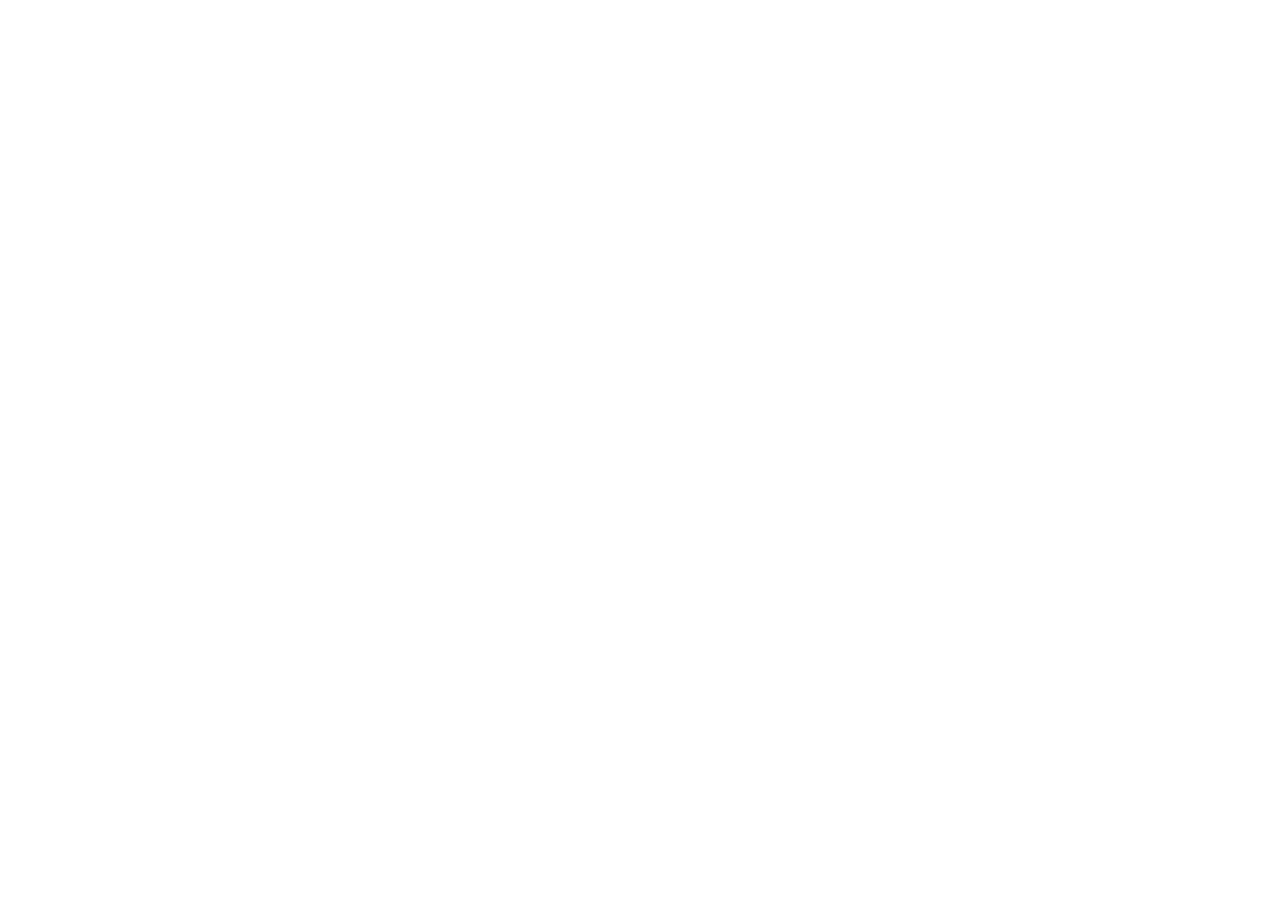
==== index.html @ 55274137 "Updated Certs Position" ====
<!DOCTYPE html>
<html lang="en" class="dark">
  <head>
    <meta charset="UTF-8" />
    <meta name="viewport" content="width=device-width, initial-scale=1.0" />
    <title>Portfolio - Sai Kolukoori</title>
    <meta name="description" content="Professional portfolio website showcasing skills, experience, projects and more" />
    <meta name="author" content="Portfolio Owner" />

    <meta property="og:title" content="Sai Kolukoori - Portfolio" />
    <meta property="og:description" content="Sai Kolukoori's professional portfolio showcasing skills, experience, and projects." />
    <meta property="og:type" content="website" />
    <link rel="icon" href="data:," />
    <!-- <link rel="icon" type="image/jpeg" href="./src/assets/Prof_Pic.jpg" />
    <style>
      [style*="display: none"] {
        display: none !important;
      }
    </style> -->

    <link rel="stylesheet" href="https://fonts.googleapis.com/css2?family=Poppins:wght@300;400;500;600;700&display=swap">
    <!-- Twitter card meta tags removed as requested -->
    <script type="module" crossorigin src="/Portfolio/assets/index-OoXT_v_1.js"></script>
    <link rel="stylesheet" crossorigin href="/Portfolio/assets/index-CHgqMTMu.css">
  </head>

  <body class="bg-portfolioDark">
    <div id="root"></div>
    <!-- IMPORTANT: DO NOT REMOVE THIS SCRIPT TAG OR THIS VERY COMMENT! -->
    <!-- <script src="https://cdn.gpteng.co/gptengineer.js" type="module"></script> -->
     
  </body>
</html>
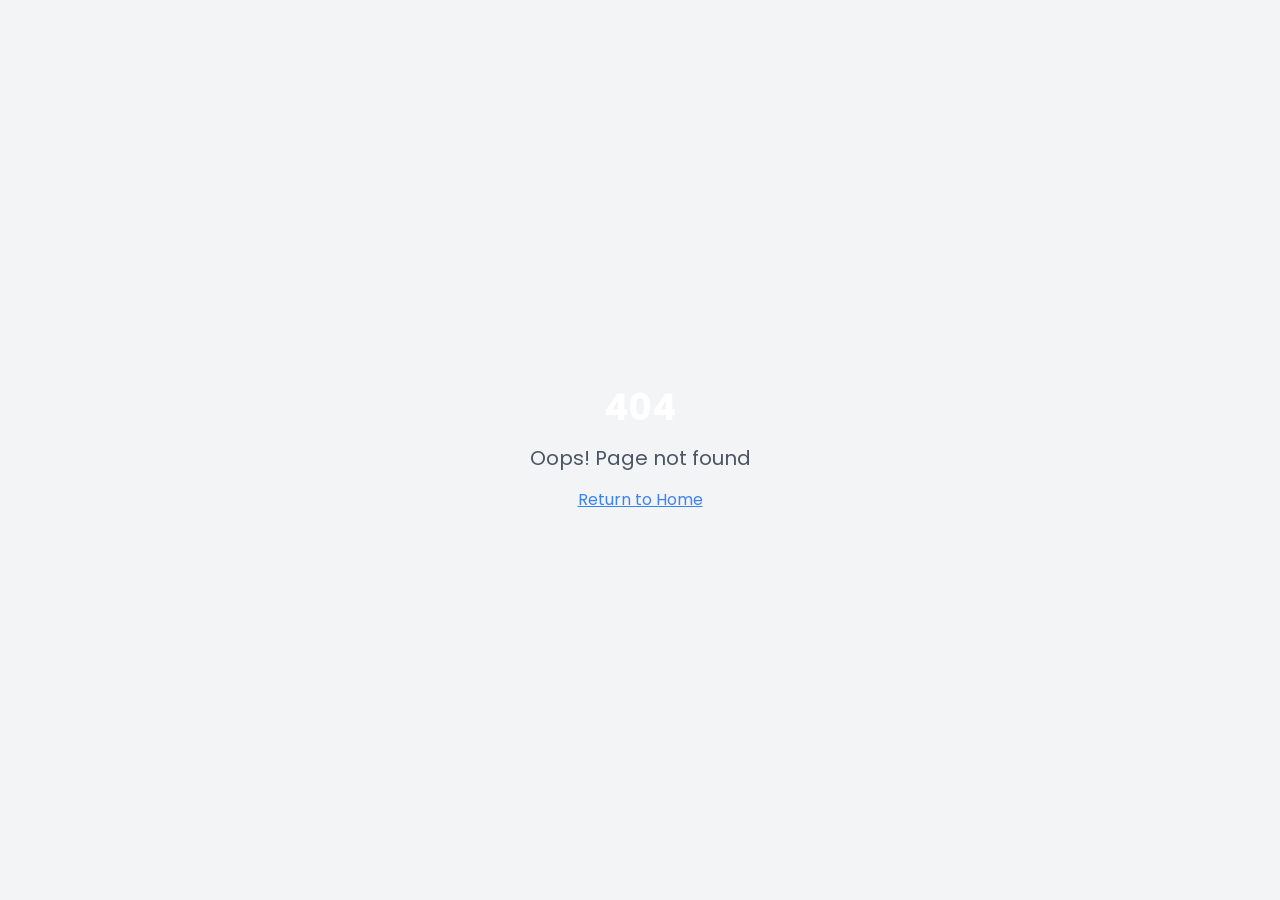
==== commit 9890b516: "removed base url" ====
--- a/index.html
+++ b/index.html
@@ -21,8 +21,8 @@
 
     <link rel="stylesheet" href="https://fonts.googleapis.com/css2?family=Poppins:wght@300;400;500;600;700&display=swap">
     <!-- Twitter card meta tags removed as requested -->
-    <script type="module" crossorigin src="/Portfolio/assets/index-OoXT_v_1.js"></script>
-    <link rel="stylesheet" crossorigin href="/Portfolio/assets/index-CHgqMTMu.css">
+    <script type="module" crossorigin src="/assets/index-nzI6aB7E.js"></script>
+    <link rel="stylesheet" crossorigin href="/assets/index-CHgqMTMu.css">
   </head>
 
   <body class="bg-portfolioDark">
--- a/assets/index-CHgqMTMu.css
+++ b/assets/index-CHgqMTMu.css
@@ -0,0 +1 @@
+*,:before,:after{--tw-border-spacing-x: 0;--tw-border-spacing-y: 0;--tw-translate-x: 0;--tw-translate-y: 0;--tw-rotate: 0;--tw-skew-x: 0;--tw-skew-y: 0;--tw-scale-x: 1;--tw-scale-y: 1;--tw-pan-x: ;--tw-pan-y: ;--tw-pinch-zoom: ;--tw-scroll-snap-strictness: proximity;--tw-gradient-from-position: ;--tw-gradient-via-position: ;--tw-gradient-to-position: ;--tw-ordinal: ;--tw-slashed-zero: ;--tw-numeric-figure: ;--tw-numeric-spacing: ;--tw-numeric-fraction: ;--tw-ring-inset: ;--tw-ring-offset-width: 0px;--tw-ring-offset-color: #fff;--tw-ring-color: rgb(59 130 246 / .5);--tw-ring-offset-shadow: 0 0 #0000;--tw-ring-shadow: 0 0 #0000;--tw-shadow: 0 0 #0000;--tw-shadow-colored: 0 0 #0000;--tw-blur: ;--tw-brightness: ;--tw-contrast: ;--tw-grayscale: ;--tw-hue-rotate: ;--tw-invert: ;--tw-saturate: ;--tw-sepia: ;--tw-drop-shadow: ;--tw-backdrop-blur: ;--tw-backdrop-brightness: ;--tw-backdrop-contrast: ;--tw-backdrop-grayscale: ;--tw-backdrop-hue-rotate: ;--tw-backdrop-invert: ;--tw-backdrop-opacity: ;--tw-backdrop-saturate: ;--tw-backdrop-sepia: ;--tw-contain-size: ;--tw-contain-layout: ;--tw-contain-paint: ;--tw-contain-style: }::backdrop{--tw-border-spacing-x: 0;--tw-border-spacing-y: 0;--tw-translate-x: 0;--tw-translate-y: 0;--tw-rotate: 0;--tw-skew-x: 0;--tw-skew-y: 0;--tw-scale-x: 1;--tw-scale-y: 1;--tw-pan-x: ;--tw-pan-y: ;--tw-pinch-zoom: ;--tw-scroll-snap-strictness: proximity;--tw-gradient-from-position: ;--tw-gradient-via-position: ;--tw-gradient-to-position: ;--tw-ordinal: ;--tw-slashed-zero: ;--tw-numeric-figure: ;--tw-numeric-spacing: ;--tw-numeric-fraction: ;--tw-ring-inset: ;--tw-ring-offset-width: 0px;--tw-ring-offset-color: #fff;--tw-ring-color: rgb(59 130 246 / .5);--tw-ring-offset-shadow: 0 0 #0000;--tw-ring-shadow: 0 0 #0000;--tw-shadow: 0 0 #0000;--tw-shadow-colored: 0 0 #0000;--tw-blur: ;--tw-brightness: ;--tw-contrast: ;--tw-grayscale: ;--tw-hue-rotate: ;--tw-invert: ;--tw-saturate: ;--tw-sepia: ;--tw-drop-shadow: ;--tw-backdrop-blur: ;--tw-backdrop-brightness: ;--tw-backdrop-contrast: ;--tw-backdrop-grayscale: ;--tw-backdrop-hue-rotate: ;--tw-backdrop-invert: ;--tw-backdrop-opacity: ;--tw-backdrop-saturate: ;--tw-backdrop-sepia: ;--tw-contain-size: ;--tw-contain-layout: ;--tw-contain-paint: ;--tw-contain-style: }*,:before,:after{box-sizing:border-box;border-width:0;border-style:solid;border-color:#e5e7eb}:before,:after{--tw-content: ""}html,:host{line-height:1.5;-webkit-text-size-adjust:100%;-moz-tab-size:4;-o-tab-size:4;tab-size:4;font-family:ui-sans-serif,system-ui,sans-serif,"Apple Color Emoji","Segoe UI Emoji",Segoe UI Symbol,"Noto Color Emoji";font-feature-settings:normal;font-variation-settings:normal;-webkit-tap-highlight-color:transparent}body{margin:0;line-height:inherit}hr{height:0;color:inherit;border-top-width:1px}abbr:where([title]){-webkit-text-decoration:underline dotted;text-decoration:underline dotted}h1,h2,h3,h4,h5,h6{font-size:inherit;font-weight:inherit}a{color:inherit;text-decoration:inherit}b,strong{font-weight:bolder}code,kbd,samp,pre{font-family:ui-monospace,SFMono-Regular,Menlo,Monaco,Consolas,Liberation Mono,Courier New,monospace;font-feature-settings:normal;font-variation-settings:normal;font-size:1em}small{font-size:80%}sub,sup{font-size:75%;line-height:0;position:relative;vertical-align:baseline}sub{bottom:-.25em}sup{top:-.5em}table{text-indent:0;border-color:inherit;border-collapse:collapse}button,input,optgroup,select,textarea{font-family:inherit;font-feature-settings:inherit;font-variation-settings:inherit;font-size:100%;font-weight:inherit;line-height:inherit;letter-spacing:inherit;color:inherit;margin:0;padding:0}button,select{text-transform:none}button,input:where([type=button]),input:where([type=reset]),input:where([type=submit]){-webkit-appearance:button;background-color:transparent;background-image:none}:-moz-focusring{outline:auto}:-moz-ui-invalid{box-shadow:none}progress{vertical-align:baseline}::-webkit-inner-spin-button,::-webkit-outer-spin-button{height:auto}[type=search]{-webkit-appearance:textfield;outline-offset:-2px}::-webkit-search-decoration{-webkit-appearance:none}::-webkit-file-upload-button{-webkit-appearance:button;font:inherit}summary{display:list-item}blockquote,dl,dd,h1,h2,h3,h4,h5,h6,hr,figure,p,pre{margin:0}fieldset{margin:0;padding:0}legend{padding:0}ol,ul,menu{list-style:none;margin:0;padding:0}dialog{padding:0}textarea{resize:vertical}input::-moz-placeholder,textarea::-moz-placeholder{opacity:1;color:#9ca3af}input::placeholder,textarea::placeholder{opacity:1;color:#9ca3af}button,[role=button]{cursor:pointer}:disabled{cursor:default}img,svg,video,canvas,audio,iframe,embed,object{display:block;vertical-align:middle}img,video{max-width:100%;height:auto}[hidden]:where(:not([hidden=until-found])){display:none}:root{--background: 0 0% 0%;--foreground: 210 40% 98%;--card: 222.2 84% 4.9%;--card-foreground: 210 40% 98%;--popover: 222.2 84% 4.9%;--popover-foreground: 210 40% 98%;--primary: 210 40% 98%;--primary-foreground: 222.2 47.4% 11.2%;--secondary: 217.2 32.6% 17.5%;--secondary-foreground: 210 40% 98%;--muted: 217.2 32.6% 17.5%;--muted-foreground: 215 20.2% 65.1%;--accent: 217.2 32.6% 17.5%;--accent-foreground: 210 40% 98%;--destructive: 0 62.8% 30.6%;--destructive-foreground: 210 40% 98%;--border: 217.2 32.6% 17.5%;--input: 217.2 32.6% 17.5%;--ring: 212.7 26.8% 83.9%;--sidebar-background: 240 5.9% 10%;--sidebar-foreground: 240 4.8% 95.9%;--sidebar-primary: 224.3 76.3% 48%;--sidebar-primary-foreground: 0 0% 100%;--sidebar-accent: 240 3.7% 15.9%;--sidebar-accent-foreground: 240 4.8% 95.9%;--sidebar-border: 240 3.7% 15.9%;--sidebar-ring: 217.2 91.2% 59.8%}*{border-color:hsl(var(--border))}body{--tw-bg-opacity: 1;background-color:rgb(0 0 0 / var(--tw-bg-opacity, 1));--tw-text-opacity: 1;color:rgb(255 255 255 / var(--tw-text-opacity, 1));font-family:Poppins,sans-serif;scroll-behavior:smooth}html{scroll-behavior:smooth}.section-title{position:relative;margin-bottom:1.5rem;display:inline-block;font-size:1.875rem;line-height:2.25rem;font-weight:700;--tw-text-opacity: 1;color:rgb(255 255 255 / var(--tw-text-opacity, 1))}.section-title:after{content:"";position:absolute;left:0;bottom:-.5rem;height:.25rem;width:66.666667%;--tw-bg-opacity: 1;background-color:rgb(155 135 245 / var(--tw-bg-opacity, 1))}.reveal{opacity:0;transform:translateY(30px);transition:opacity .8s ease,transform .8s ease}.reveal.visible{opacity:1;transform:translateY(0)}section{position:relative;transition:transform .6s ease,opacity .6s ease}section:before{content:"";position:absolute;top:0;left:0;width:100%;height:10px;background:linear-gradient(90deg,transparent,rgba(155,135,245,.6),transparent);transform:scaleX(0);transform-origin:left;opacity:0;transition:transform .8s ease,opacity .8s ease;border-radius:50%;box-shadow:0 0 20px 5px #9b87f54d}section.visible:before{transform:scaleX(1);opacity:1}.glass-card{border-width:1px;border-color:#9b87f533;background-color:#0009;--tw-shadow: 0 20px 25px -5px rgb(0 0 0 / .1), 0 8px 10px -6px rgb(0 0 0 / .1);--tw-shadow-colored: 0 20px 25px -5px var(--tw-shadow-color), 0 8px 10px -6px var(--tw-shadow-color);box-shadow:var(--tw-ring-offset-shadow, 0 0 #0000),var(--tw-ring-shadow, 0 0 #0000),var(--tw-shadow);--tw-backdrop-blur: blur(16px);-webkit-backdrop-filter:var(--tw-backdrop-blur) var(--tw-backdrop-brightness) var(--tw-backdrop-contrast) var(--tw-backdrop-grayscale) var(--tw-backdrop-hue-rotate) var(--tw-backdrop-invert) var(--tw-backdrop-opacity) var(--tw-backdrop-saturate) var(--tw-backdrop-sepia);backdrop-filter:var(--tw-backdrop-blur) var(--tw-backdrop-brightness) var(--tw-backdrop-contrast) var(--tw-backdrop-grayscale) var(--tw-backdrop-hue-rotate) var(--tw-backdrop-invert) var(--tw-backdrop-opacity) var(--tw-backdrop-saturate) var(--tw-backdrop-sepia)}.custom-scrollbar{scrollbar-width:thin;scrollbar-color:rgba(155,135,245,.5) rgba(0,0,0,.2)}.custom-scrollbar::-webkit-scrollbar{width:6px}.custom-scrollbar::-webkit-scrollbar-track{background:#0003;border-radius:10px}.custom-scrollbar::-webkit-scrollbar-thumb{background:#9b87f580;border-radius:10px}.custom-scrollbar::-webkit-scrollbar-thumb:hover{background:#9b87f5b3}.container{width:100%;margin-right:auto;margin-left:auto;padding-right:2rem;padding-left:2rem}@media (min-width: 1400px){.container{max-width:1400px}}.sr-only{position:absolute;width:1px;height:1px;padding:0;margin:-1px;overflow:hidden;clip:rect(0,0,0,0);white-space:nowrap;border-width:0}.pointer-events-none{pointer-events:none}.pointer-events-auto{pointer-events:auto}.visible{visibility:visible}.invisible{visibility:hidden}.fixed{position:fixed}.absolute{position:absolute}.relative{position:relative}.inset-0{top:0;right:0;bottom:0;left:0}.inset-x-0{left:0;right:0}.inset-y-0{top:0;bottom:0}.-bottom-12{bottom:-3rem}.-left-12{left:-3rem}.-right-12{right:-3rem}.-top-12{top:-3rem}.bottom-0{bottom:0}.bottom-3{bottom:.75rem}.bottom-8{bottom:2rem}.left-0{left:0}.left-1{left:.25rem}.left-1\/2{left:50%}.left-2{left:.5rem}.left-\[50\%\]{left:50%}.right-0{right:0}.right-1{right:.25rem}.right-2{right:.5rem}.right-3{right:.75rem}.right-4{right:1rem}.top-0{top:0}.top-1\.5{top:.375rem}.top-1\/2{top:50%}.top-2{top:.5rem}.top-3\.5{top:.875rem}.top-4{top:1rem}.top-\[1px\]{top:1px}.top-\[50\%\]{top:50%}.top-\[60\%\]{top:60%}.top-full{top:100%}.z-0{z-index:0}.z-10{z-index:10}.z-20{z-index:20}.z-50{z-index:50}.z-\[100\]{z-index:100}.z-\[1\]{z-index:1}.-mx-1{margin-left:-.25rem;margin-right:-.25rem}.mx-2{margin-left:.5rem;margin-right:.5rem}.mx-3\.5{margin-left:.875rem;margin-right:.875rem}.mx-auto{margin-left:auto;margin-right:auto}.my-0\.5{margin-top:.125rem;margin-bottom:.125rem}.my-1{margin-top:.25rem;margin-bottom:.25rem}.-mb-2{margin-bottom:-.5rem}.-ml-4{margin-left:-1rem}.-mr-2{margin-right:-.5rem}.-mt-4{margin-top:-1rem}.mb-1{margin-bottom:.25rem}.mb-12{margin-bottom:3rem}.mb-2{margin-bottom:.5rem}.mb-3{margin-bottom:.75rem}.mb-4{margin-bottom:1rem}.mb-6{margin-bottom:1.5rem}.mb-8{margin-bottom:2rem}.ml-1{margin-left:.25rem}.ml-4{margin-left:1rem}.ml-auto{margin-left:auto}.mr-2{margin-right:.5rem}.mt-1{margin-top:.25rem}.mt-1\.5{margin-top:.375rem}.mt-12{margin-top:3rem}.mt-2{margin-top:.5rem}.mt-24{margin-top:6rem}.mt-4{margin-top:1rem}.mt-6{margin-top:1.5rem}.mt-8{margin-top:2rem}.mt-auto{margin-top:auto}.line-clamp-2{overflow:hidden;display:-webkit-box;-webkit-box-orient:vertical;-webkit-line-clamp:2}.block{display:block}.inline-block{display:inline-block}.flex{display:flex}.inline-flex{display:inline-flex}.table{display:table}.grid{display:grid}.hidden{display:none}.aspect-square{aspect-ratio:1 / 1}.aspect-video{aspect-ratio:16 / 9}.size-4{width:1rem;height:1rem}.h-1{height:.25rem}.h-1\.5{height:.375rem}.h-10{height:2.5rem}.h-11{height:2.75rem}.h-12{height:3rem}.h-16{height:4rem}.h-2{height:.5rem}.h-2\.5{height:.625rem}.h-3{height:.75rem}.h-3\.5{height:.875rem}.h-4{height:1rem}.h-40{height:10rem}.h-5{height:1.25rem}.h-6{height:1.5rem}.h-7{height:1.75rem}.h-8{height:2rem}.h-9{height:2.25rem}.h-96{height:24rem}.h-\[1px\]{height:1px}.h-\[320px\]{height:320px}.h-\[48px\]{height:48px}.h-\[56px\]{height:56px}.h-\[var\(--radix-navigation-menu-viewport-height\)\]{height:var(--radix-navigation-menu-viewport-height)}.h-\[var\(--radix-select-trigger-height\)\]{height:var(--radix-select-trigger-height)}.h-auto{height:auto}.h-full{height:100%}.h-px{height:1px}.h-svh{height:100svh}.max-h-96{max-height:24rem}.max-h-\[300px\]{max-height:300px}.max-h-\[90vh\]{max-height:90vh}.max-h-full{max-height:100%}.max-h-screen{max-height:100vh}.min-h-0{min-height:0px}.min-h-\[150px\]{min-height:150px}.min-h-\[80px\]{min-height:80px}.min-h-screen{min-height:100vh}.min-h-svh{min-height:100svh}.w-0{width:0px}.w-1{width:.25rem}.w-10{width:2.5rem}.w-11{width:2.75rem}.w-12{width:3rem}.w-16{width:4rem}.w-2{width:.5rem}.w-2\.5{width:.625rem}.w-3{width:.75rem}.w-3\.5{width:.875rem}.w-3\/4{width:75%}.w-4{width:1rem}.w-40{width:10rem}.w-5{width:1.25rem}.w-6{width:1.5rem}.w-64{width:16rem}.w-7{width:1.75rem}.w-72{width:18rem}.w-8{width:2rem}.w-9{width:2.25rem}.w-\[--sidebar-width\]{width:var(--sidebar-width)}.w-\[100px\]{width:100px}.w-\[1px\]{width:1px}.w-auto{width:auto}.w-full{width:100%}.w-max{width:-moz-max-content;width:max-content}.w-px{width:1px}.min-w-0{min-width:0px}.min-w-5{min-width:1.25rem}.min-w-\[100px\]{min-width:100px}.min-w-\[12rem\]{min-width:12rem}.min-w-\[8rem\]{min-width:8rem}.min-w-\[var\(--radix-select-trigger-width\)\]{min-width:var(--radix-select-trigger-width)}.max-w-2xl{max-width:42rem}.max-w-4xl{max-width:56rem}.max-w-\[--skeleton-width\]{max-width:var(--skeleton-width)}.max-w-\[80\%\]{max-width:80%}.max-w-full{max-width:100%}.max-w-lg{max-width:32rem}.max-w-max{max-width:-moz-max-content;max-width:max-content}.flex-1{flex:1 1 0%}.flex-shrink-0,.shrink-0{flex-shrink:0}.grow{flex-grow:1}.grow-0{flex-grow:0}.basis-full{flex-basis:100%}.caption-bottom{caption-side:bottom}.border-collapse{border-collapse:collapse}.-translate-x-1\/2{--tw-translate-x: -50%;transform:translate(var(--tw-translate-x),var(--tw-translate-y)) rotate(var(--tw-rotate)) skew(var(--tw-skew-x)) skewY(var(--tw-skew-y)) scaleX(var(--tw-scale-x)) scaleY(var(--tw-scale-y))}.-translate-x-px{--tw-translate-x: -1px;transform:translate(var(--tw-translate-x),var(--tw-translate-y)) rotate(var(--tw-rotate)) skew(var(--tw-skew-x)) skewY(var(--tw-skew-y)) scaleX(var(--tw-scale-x)) scaleY(var(--tw-scale-y))}.-translate-y-1\/2{--tw-translate-y: -50%;transform:translate(var(--tw-translate-x),var(--tw-translate-y)) rotate(var(--tw-rotate)) skew(var(--tw-skew-x)) skewY(var(--tw-skew-y)) scaleX(var(--tw-scale-x)) scaleY(var(--tw-scale-y))}.translate-x-\[-50\%\]{--tw-translate-x: -50%;transform:translate(var(--tw-translate-x),var(--tw-translate-y)) rotate(var(--tw-rotate)) skew(var(--tw-skew-x)) skewY(var(--tw-skew-y)) scaleX(var(--tw-scale-x)) scaleY(var(--tw-scale-y))}.translate-x-px{--tw-translate-x: 1px;transform:translate(var(--tw-translate-x),var(--tw-translate-y)) rotate(var(--tw-rotate)) skew(var(--tw-skew-x)) skewY(var(--tw-skew-y)) scaleX(var(--tw-scale-x)) scaleY(var(--tw-scale-y))}.translate-y-\[-50\%\]{--tw-translate-y: -50%;transform:translate(var(--tw-translate-x),var(--tw-translate-y)) rotate(var(--tw-rotate)) skew(var(--tw-skew-x)) skewY(var(--tw-skew-y)) scaleX(var(--tw-scale-x)) scaleY(var(--tw-scale-y))}.rotate-45{--tw-rotate: 45deg;transform:translate(var(--tw-translate-x),var(--tw-translate-y)) rotate(var(--tw-rotate)) skew(var(--tw-skew-x)) skewY(var(--tw-skew-y)) scaleX(var(--tw-scale-x)) scaleY(var(--tw-scale-y))}.rotate-90{--tw-rotate: 90deg;transform:translate(var(--tw-translate-x),var(--tw-translate-y)) rotate(var(--tw-rotate)) skew(var(--tw-skew-x)) skewY(var(--tw-skew-y)) scaleX(var(--tw-scale-x)) scaleY(var(--tw-scale-y))}.transform{transform:translate(var(--tw-translate-x),var(--tw-translate-y)) rotate(var(--tw-rotate)) skew(var(--tw-skew-x)) skewY(var(--tw-skew-y)) scaleX(var(--tw-scale-x)) scaleY(var(--tw-scale-y))}@keyframes bounce{0%,to{transform:translateY(-25%);animation-timing-function:cubic-bezier(.8,0,1,1)}50%{transform:none;animation-timing-function:cubic-bezier(0,0,.2,1)}}.animate-bounce{animation:bounce 1s infinite}@keyframes fade-in{0%{opacity:0;transform:translateY(20px)}to{opacity:1;transform:translateY(0)}}.animate-fade-in{animation:fade-in .7s ease-out forwards}@keyframes pulse{50%{opacity:.5}}.animate-pulse{animation:pulse 2s cubic-bezier(.4,0,.6,1) infinite}.cursor-default{cursor:default}.cursor-pointer{cursor:pointer}.touch-none{touch-action:none}.select-none{-webkit-user-select:none;-moz-user-select:none;user-select:none}.list-disc{list-style-type:disc}.list-none{list-style-type:none}.grid-cols-1{grid-template-columns:repeat(1,minmax(0,1fr))}.grid-cols-2{grid-template-columns:repeat(2,minmax(0,1fr))}.flex-row{flex-direction:row}.flex-col{flex-direction:column}.flex-col-reverse{flex-direction:column-reverse}.flex-wrap{flex-wrap:wrap}.items-start{align-items:flex-start}.items-end{align-items:flex-end}.items-center{align-items:center}.items-stretch{align-items:stretch}.justify-start{justify-content:flex-start}.justify-end{justify-content:flex-end}.justify-center{justify-content:center}.justify-between{justify-content:space-between}.gap-1{gap:.25rem}.gap-1\.5{gap:.375rem}.gap-10{gap:2.5rem}.gap-2{gap:.5rem}.gap-4{gap:1rem}.gap-6{gap:1.5rem}.gap-8{gap:2rem}.space-x-1>:not([hidden])~:not([hidden]){--tw-space-x-reverse: 0;margin-right:calc(.25rem * var(--tw-space-x-reverse));margin-left:calc(.25rem * calc(1 - var(--tw-space-x-reverse)))}.space-x-2>:not([hidden])~:not([hidden]){--tw-space-x-reverse: 0;margin-right:calc(.5rem * var(--tw-space-x-reverse));margin-left:calc(.5rem * calc(1 - var(--tw-space-x-reverse)))}.space-x-4>:not([hidden])~:not([hidden]){--tw-space-x-reverse: 0;margin-right:calc(1rem * var(--tw-space-x-reverse));margin-left:calc(1rem * calc(1 - var(--tw-space-x-reverse)))}.space-x-6>:not([hidden])~:not([hidden]){--tw-space-x-reverse: 0;margin-right:calc(1.5rem * var(--tw-space-x-reverse));margin-left:calc(1.5rem * calc(1 - var(--tw-space-x-reverse)))}.space-y-1>:not([hidden])~:not([hidden]){--tw-space-y-reverse: 0;margin-top:calc(.25rem * calc(1 - var(--tw-space-y-reverse)));margin-bottom:calc(.25rem * var(--tw-space-y-reverse))}.space-y-1\.5>:not([hidden])~:not([hidden]){--tw-space-y-reverse: 0;margin-top:calc(.375rem * calc(1 - var(--tw-space-y-reverse)));margin-bottom:calc(.375rem * var(--tw-space-y-reverse))}.space-y-16>:not([hidden])~:not([hidden]){--tw-space-y-reverse: 0;margin-top:calc(4rem * calc(1 - var(--tw-space-y-reverse)));margin-bottom:calc(4rem * var(--tw-space-y-reverse))}.space-y-2>:not([hidden])~:not([hidden]){--tw-space-y-reverse: 0;margin-top:calc(.5rem * calc(1 - var(--tw-space-y-reverse)));margin-bottom:calc(.5rem * var(--tw-space-y-reverse))}.space-y-3>:not([hidden])~:not([hidden]){--tw-space-y-reverse: 0;margin-top:calc(.75rem * calc(1 - var(--tw-space-y-reverse)));margin-bottom:calc(.75rem * var(--tw-space-y-reverse))}.space-y-4>:not([hidden])~:not([hidden]){--tw-space-y-reverse: 0;margin-top:calc(1rem * calc(1 - var(--tw-space-y-reverse)));margin-bottom:calc(1rem * var(--tw-space-y-reverse))}.space-y-6>:not([hidden])~:not([hidden]){--tw-space-y-reverse: 0;margin-top:calc(1.5rem * calc(1 - var(--tw-space-y-reverse)));margin-bottom:calc(1.5rem * var(--tw-space-y-reverse))}.overflow-auto{overflow:auto}.overflow-hidden{overflow:hidden}.overflow-x-auto{overflow-x:auto}.overflow-y-auto{overflow-y:auto}.overflow-x-hidden{overflow-x:hidden}.whitespace-nowrap{white-space:nowrap}.break-words{overflow-wrap:break-word}.rounded{border-radius:.25rem}.rounded-2xl{border-radius:1rem}.rounded-\[2px\]{border-radius:2px}.rounded-\[inherit\]{border-radius:inherit}.rounded-full{border-radius:9999px}.rounded-lg{border-radius:var(--radius)}.rounded-md{border-radius:calc(var(--radius) - 2px)}.rounded-sm{border-radius:calc(var(--radius) - 4px)}.rounded-xl{border-radius:.75rem}.rounded-t-\[10px\]{border-top-left-radius:10px;border-top-right-radius:10px}.rounded-tl-sm{border-top-left-radius:calc(var(--radius) - 4px)}.border{border-width:1px}.border-2{border-width:2px}.border-4{border-width:4px}.border-\[1\.5px\]{border-width:1.5px}.border-y{border-top-width:1px;border-bottom-width:1px}.border-b{border-bottom-width:1px}.border-l{border-left-width:1px}.border-l-2{border-left-width:2px}.border-r{border-right-width:1px}.border-t{border-top-width:1px}.border-dashed{border-style:dashed}.border-\[\#111\]{--tw-border-opacity: 1;border-color:rgb(17 17 17 / var(--tw-border-opacity, 1))}.border-\[--color-border\]{border-color:var(--color-border)}.border-border\/50{border-color:hsl(var(--border) / .5)}.border-destructive{border-color:hsl(var(--destructive))}.border-destructive\/50{border-color:hsl(var(--destructive) / .5)}.border-gray-700{--tw-border-opacity: 1;border-color:rgb(55 65 81 / var(--tw-border-opacity, 1))}.border-gray-800{--tw-border-opacity: 1;border-color:rgb(31 41 55 / var(--tw-border-opacity, 1))}.border-input{border-color:hsl(var(--input))}.border-portfolioAccent{--tw-border-opacity: 1;border-color:rgb(155 135 245 / var(--tw-border-opacity, 1))}.border-primary{border-color:hsl(var(--primary))}.border-sidebar-border{border-color:hsl(var(--sidebar-border))}.border-transparent{border-color:transparent}.border-white\/10{border-color:#ffffff1a}.border-l-transparent{border-left-color:transparent}.border-t-transparent{border-top-color:transparent}.bg-\[\#0a0a0a\]{--tw-bg-opacity: 1;background-color:rgb(10 10 10 / var(--tw-bg-opacity, 1))}.bg-\[\#111\]{--tw-bg-opacity: 1;background-color:rgb(17 17 17 / var(--tw-bg-opacity, 1))}.bg-\[\#141821\]{--tw-bg-opacity: 1;background-color:rgb(20 24 33 / var(--tw-bg-opacity, 1))}.bg-\[\#1A1F2C\]{--tw-bg-opacity: 1;background-color:rgb(26 31 44 / var(--tw-bg-opacity, 1))}.bg-\[\#1A1F2C\]\/90{background-color:#1a1f2ce6}.bg-\[\#222732\]{--tw-bg-opacity: 1;background-color:rgb(34 39 50 / var(--tw-bg-opacity, 1))}.bg-\[\#7f5af0\]{--tw-bg-opacity: 1;background-color:rgb(127 90 240 / var(--tw-bg-opacity, 1))}.bg-\[--color-bg\]{background-color:var(--color-bg)}.bg-accent{background-color:hsl(var(--accent))}.bg-background{background-color:hsl(var(--background))}.bg-black{--tw-bg-opacity: 1;background-color:rgb(0 0 0 / var(--tw-bg-opacity, 1))}.bg-black\/50{background-color:#00000080}.bg-black\/80{background-color:#000c}.bg-border{background-color:hsl(var(--border))}.bg-card{background-color:hsl(var(--card))}.bg-destructive{background-color:hsl(var(--destructive))}.bg-foreground{background-color:hsl(var(--foreground))}.bg-gray-100{--tw-bg-opacity: 1;background-color:rgb(243 244 246 / var(--tw-bg-opacity, 1))}.bg-gray-600{--tw-bg-opacity: 1;background-color:rgb(75 85 99 / var(--tw-bg-opacity, 1))}.bg-gray-900{--tw-bg-opacity: 1;background-color:rgb(17 24 39 / var(--tw-bg-opacity, 1))}.bg-muted{background-color:hsl(var(--muted))}.bg-muted\/50{background-color:hsl(var(--muted) / .5)}.bg-popover{background-color:hsl(var(--popover))}.bg-portfolioAccent{--tw-bg-opacity: 1;background-color:rgb(155 135 245 / var(--tw-bg-opacity, 1))}.bg-portfolioAccent\/10{background-color:#9b87f51a}.bg-portfolioAccent\/70{background-color:#9b87f5b3}.bg-primary{background-color:hsl(var(--primary))}.bg-secondary{background-color:hsl(var(--secondary))}.bg-sidebar{background-color:hsl(var(--sidebar-background))}.bg-sidebar-border{background-color:hsl(var(--sidebar-border))}.bg-transparent{background-color:transparent}.bg-white\/5{background-color:#ffffff0d}.bg-gradient-to-b{background-image:linear-gradient(to bottom,var(--tw-gradient-stops))}.bg-gradient-to-br{background-image:linear-gradient(to bottom right,var(--tw-gradient-stops))}.from-\[\#181818\]{--tw-gradient-from: #181818 var(--tw-gradient-from-position);--tw-gradient-to: rgb(24 24 24 / 0) var(--tw-gradient-to-position);--tw-gradient-stops: var(--tw-gradient-from), var(--tw-gradient-to)}.from-portfolioDark{--tw-gradient-from: #1A1F2C var(--tw-gradient-from-position);--tw-gradient-to: rgb(26 31 44 / 0) var(--tw-gradient-to-position);--tw-gradient-stops: var(--tw-gradient-from), var(--tw-gradient-to)}.to-\[\#1e1e1e\]{--tw-gradient-to: #1e1e1e var(--tw-gradient-to-position)}.to-black{--tw-gradient-to: #000 var(--tw-gradient-to-position)}.fill-current{fill:currentColor}.object-contain{-o-object-fit:contain;object-fit:contain}.object-cover{-o-object-fit:cover;object-fit:cover}.p-0{padding:0}.p-1{padding:.25rem}.p-2{padding:.5rem}.p-3{padding:.75rem}.p-4{padding:1rem}.p-6{padding:1.5rem}.p-\[1px\]{padding:1px}.px-1{padding-left:.25rem;padding-right:.25rem}.px-2{padding-left:.5rem;padding-right:.5rem}.px-2\.5{padding-left:.625rem;padding-right:.625rem}.px-3{padding-left:.75rem;padding-right:.75rem}.px-4{padding-left:1rem;padding-right:1rem}.px-5{padding-left:1.25rem;padding-right:1.25rem}.px-8{padding-left:2rem;padding-right:2rem}.py-0\.5{padding-top:.125rem;padding-bottom:.125rem}.py-1{padding-top:.25rem;padding-bottom:.25rem}.py-1\.5{padding-top:.375rem;padding-bottom:.375rem}.py-10{padding-top:2.5rem;padding-bottom:2.5rem}.py-2{padding-top:.5rem;padding-bottom:.5rem}.py-20{padding-top:5rem;padding-bottom:5rem}.py-3{padding-top:.75rem;padding-bottom:.75rem}.py-4{padding-top:1rem;padding-bottom:1rem}.py-6{padding-top:1.5rem;padding-bottom:1.5rem}.pb-3{padding-bottom:.75rem}.pb-32{padding-bottom:8rem}.pb-4{padding-bottom:1rem}.pl-2\.5{padding-left:.625rem}.pl-4{padding-left:1rem}.pl-5{padding-left:1.25rem}.pl-8{padding-left:2rem}.pr-2{padding-right:.5rem}.pr-2\.5{padding-right:.625rem}.pr-8{padding-right:2rem}.pt-0{padding-top:0}.pt-1{padding-top:.25rem}.pt-16{padding-top:4rem}.pt-3{padding-top:.75rem}.pt-4{padding-top:1rem}.pt-8{padding-top:2rem}.text-left{text-align:left}.text-center{text-align:center}.align-middle{vertical-align:middle}.font-mono{font-family:ui-monospace,SFMono-Regular,Menlo,Monaco,Consolas,Liberation Mono,Courier New,monospace}.text-2xl{font-size:1.5rem;line-height:2rem}.text-4xl{font-size:2.25rem;line-height:2.5rem}.text-\[0\.8rem\]{font-size:.8rem}.text-\[13px\]{font-size:13px}.text-base{font-size:1rem;line-height:1.5rem}.text-lg{font-size:1.125rem;line-height:1.75rem}.text-sm{font-size:.875rem;line-height:1.25rem}.text-xl{font-size:1.25rem;line-height:1.75rem}.text-xs{font-size:.75rem;line-height:1rem}.font-bold{font-weight:700}.font-medium{font-weight:500}.font-normal{font-weight:400}.font-semibold{font-weight:600}.tabular-nums{--tw-numeric-spacing: tabular-nums;font-variant-numeric:var(--tw-ordinal) var(--tw-slashed-zero) var(--tw-numeric-figure) var(--tw-numeric-spacing) var(--tw-numeric-fraction)}.leading-none{line-height:1}.leading-relaxed{line-height:1.625}.leading-tight{line-height:1.25}.tracking-tight{letter-spacing:-.025em}.tracking-wide{letter-spacing:.025em}.tracking-widest{letter-spacing:.1em}.text-\[\#7f5af0\]{--tw-text-opacity: 1;color:rgb(127 90 240 / var(--tw-text-opacity, 1))}.text-accent-foreground{color:hsl(var(--accent-foreground))}.text-blue-500{--tw-text-opacity: 1;color:rgb(59 130 246 / var(--tw-text-opacity, 1))}.text-card-foreground{color:hsl(var(--card-foreground))}.text-current{color:currentColor}.text-destructive{color:hsl(var(--destructive))}.text-destructive-foreground{color:hsl(var(--destructive-foreground))}.text-foreground{color:hsl(var(--foreground))}.text-foreground\/50{color:hsl(var(--foreground) / .5)}.text-gray-300{--tw-text-opacity: 1;color:rgb(209 213 219 / var(--tw-text-opacity, 1))}.text-gray-400{--tw-text-opacity: 1;color:rgb(156 163 175 / var(--tw-text-opacity, 1))}.text-gray-500{--tw-text-opacity: 1;color:rgb(107 114 128 / var(--tw-text-opacity, 1))}.text-gray-600{--tw-text-opacity: 1;color:rgb(75 85 99 / var(--tw-text-opacity, 1))}.text-muted-foreground{color:hsl(var(--muted-foreground))}.text-popover-foreground{color:hsl(var(--popover-foreground))}.text-portfolioAccent{--tw-text-opacity: 1;color:rgb(155 135 245 / var(--tw-text-opacity, 1))}.text-primary{color:hsl(var(--primary))}.text-primary-foreground{color:hsl(var(--primary-foreground))}.text-secondary-foreground{color:hsl(var(--secondary-foreground))}.text-sidebar-foreground{color:hsl(var(--sidebar-foreground))}.text-sidebar-foreground\/70{color:hsl(var(--sidebar-foreground) / .7)}.text-white{--tw-text-opacity: 1;color:rgb(255 255 255 / var(--tw-text-opacity, 1))}.underline{text-decoration-line:underline}.underline-offset-4{text-underline-offset:4px}.opacity-0{opacity:0}.opacity-50{opacity:.5}.opacity-60{opacity:.6}.opacity-70{opacity:.7}.opacity-90{opacity:.9}.shadow-\[0_0_0_1px_hsl\(var\(--sidebar-border\)\)\]{--tw-shadow: 0 0 0 1px hsl(var(--sidebar-border));--tw-shadow-colored: 0 0 0 1px var(--tw-shadow-color);box-shadow:var(--tw-ring-offset-shadow, 0 0 #0000),var(--tw-ring-shadow, 0 0 #0000),var(--tw-shadow)}.shadow-lg{--tw-shadow: 0 10px 15px -3px rgb(0 0 0 / .1), 0 4px 6px -4px rgb(0 0 0 / .1);--tw-shadow-colored: 0 10px 15px -3px var(--tw-shadow-color), 0 4px 6px -4px var(--tw-shadow-color);box-shadow:var(--tw-ring-offset-shadow, 0 0 #0000),var(--tw-ring-shadow, 0 0 #0000),var(--tw-shadow)}.shadow-md{--tw-shadow: 0 4px 6px -1px rgb(0 0 0 / .1), 0 2px 4px -2px rgb(0 0 0 / .1);--tw-shadow-colored: 0 4px 6px -1px var(--tw-shadow-color), 0 2px 4px -2px var(--tw-shadow-color);box-shadow:var(--tw-ring-offset-shadow, 0 0 #0000),var(--tw-ring-shadow, 0 0 #0000),var(--tw-shadow)}.shadow-none{--tw-shadow: 0 0 #0000;--tw-shadow-colored: 0 0 #0000;box-shadow:var(--tw-ring-offset-shadow, 0 0 #0000),var(--tw-ring-shadow, 0 0 #0000),var(--tw-shadow)}.shadow-sm{--tw-shadow: 0 1px 2px 0 rgb(0 0 0 / .05);--tw-shadow-colored: 0 1px 2px 0 var(--tw-shadow-color);box-shadow:var(--tw-ring-offset-shadow, 0 0 #0000),var(--tw-ring-shadow, 0 0 #0000),var(--tw-shadow)}.shadow-xl{--tw-shadow: 0 20px 25px -5px rgb(0 0 0 / .1), 0 8px 10px -6px rgb(0 0 0 / .1);--tw-shadow-colored: 0 20px 25px -5px var(--tw-shadow-color), 0 8px 10px -6px var(--tw-shadow-color);box-shadow:var(--tw-ring-offset-shadow, 0 0 #0000),var(--tw-ring-shadow, 0 0 #0000),var(--tw-shadow)}.outline-none{outline:2px solid transparent;outline-offset:2px}.outline{outline-style:solid}.ring-0{--tw-ring-offset-shadow: var(--tw-ring-inset) 0 0 0 var(--tw-ring-offset-width) var(--tw-ring-offset-color);--tw-ring-shadow: var(--tw-ring-inset) 0 0 0 calc(0px + var(--tw-ring-offset-width)) var(--tw-ring-color);box-shadow:var(--tw-ring-offset-shadow),var(--tw-ring-shadow),var(--tw-shadow, 0 0 #0000)}.ring-2{--tw-ring-offset-shadow: var(--tw-ring-inset) 0 0 0 var(--tw-ring-offset-width) var(--tw-ring-offset-color);--tw-ring-shadow: var(--tw-ring-inset) 0 0 0 calc(2px + var(--tw-ring-offset-width)) var(--tw-ring-color);box-shadow:var(--tw-ring-offset-shadow),var(--tw-ring-shadow),var(--tw-shadow, 0 0 #0000)}.ring-ring{--tw-ring-color: hsl(var(--ring))}.ring-sidebar-ring{--tw-ring-color: hsl(var(--sidebar-ring))}.ring-offset-background{--tw-ring-offset-color: hsl(var(--background))}.filter{filter:var(--tw-blur) var(--tw-brightness) var(--tw-contrast) var(--tw-grayscale) var(--tw-hue-rotate) var(--tw-invert) var(--tw-saturate) var(--tw-sepia) var(--tw-drop-shadow)}.backdrop-blur{--tw-backdrop-blur: blur(8px);-webkit-backdrop-filter:var(--tw-backdrop-blur) var(--tw-backdrop-brightness) var(--tw-backdrop-contrast) var(--tw-backdrop-grayscale) var(--tw-backdrop-hue-rotate) var(--tw-backdrop-invert) var(--tw-backdrop-opacity) var(--tw-backdrop-saturate) var(--tw-backdrop-sepia);backdrop-filter:var(--tw-backdrop-blur) var(--tw-backdrop-brightness) var(--tw-backdrop-contrast) var(--tw-backdrop-grayscale) var(--tw-backdrop-hue-rotate) var(--tw-backdrop-invert) var(--tw-backdrop-opacity) var(--tw-backdrop-saturate) var(--tw-backdrop-sepia)}.backdrop-blur-md{--tw-backdrop-blur: blur(12px);-webkit-backdrop-filter:var(--tw-backdrop-blur) var(--tw-backdrop-brightness) var(--tw-backdrop-contrast) var(--tw-backdrop-grayscale) var(--tw-backdrop-hue-rotate) var(--tw-backdrop-invert) var(--tw-backdrop-opacity) var(--tw-backdrop-saturate) var(--tw-backdrop-sepia);backdrop-filter:var(--tw-backdrop-blur) var(--tw-backdrop-brightness) var(--tw-backdrop-contrast) var(--tw-backdrop-grayscale) var(--tw-backdrop-hue-rotate) var(--tw-backdrop-invert) var(--tw-backdrop-opacity) var(--tw-backdrop-saturate) var(--tw-backdrop-sepia)}.backdrop-blur-sm{--tw-backdrop-blur: blur(4px);-webkit-backdrop-filter:var(--tw-backdrop-blur) var(--tw-backdrop-brightness) var(--tw-backdrop-contrast) var(--tw-backdrop-grayscale) var(--tw-backdrop-hue-rotate) var(--tw-backdrop-invert) var(--tw-backdrop-opacity) var(--tw-backdrop-saturate) var(--tw-backdrop-sepia);backdrop-filter:var(--tw-backdrop-blur) var(--tw-backdrop-brightness) var(--tw-backdrop-contrast) var(--tw-backdrop-grayscale) var(--tw-backdrop-hue-rotate) var(--tw-backdrop-invert) var(--tw-backdrop-opacity) var(--tw-backdrop-saturate) var(--tw-backdrop-sepia)}.transition{transition-property:color,background-color,border-color,text-decoration-color,fill,stroke,opacity,box-shadow,transform,filter,-webkit-backdrop-filter;transition-property:color,background-color,border-color,text-decoration-color,fill,stroke,opacity,box-shadow,transform,filter,backdrop-filter;transition-property:color,background-color,border-color,text-decoration-color,fill,stroke,opacity,box-shadow,transform,filter,backdrop-filter,-webkit-backdrop-filter;transition-timing-function:cubic-bezier(.4,0,.2,1);transition-duration:.15s}.transition-\[left\,right\,width\]{transition-property:left,right,width;transition-timing-function:cubic-bezier(.4,0,.2,1);transition-duration:.15s}.transition-\[margin\,opa\]{transition-property:margin,opa;transition-timing-function:cubic-bezier(.4,0,.2,1);transition-duration:.15s}.transition-\[width\,height\,padding\]{transition-property:width,height,padding;transition-timing-function:cubic-bezier(.4,0,.2,1);transition-duration:.15s}.transition-\[width\]{transition-property:width;transition-timing-function:cubic-bezier(.4,0,.2,1);transition-duration:.15s}.transition-all{transition-property:all;transition-timing-function:cubic-bezier(.4,0,.2,1);transition-duration:.15s}.transition-colors{transition-property:color,background-color,border-color,text-decoration-color,fill,stroke;transition-timing-function:cubic-bezier(.4,0,.2,1);transition-duration:.15s}.transition-opacity{transition-property:opacity;transition-timing-function:cubic-bezier(.4,0,.2,1);transition-duration:.15s}.transition-shadow{transition-property:box-shadow;transition-timing-function:cubic-bezier(.4,0,.2,1);transition-duration:.15s}.transition-transform{transition-property:transform;transition-timing-function:cubic-bezier(.4,0,.2,1);transition-duration:.15s}.duration-1000{transition-duration:1s}.duration-200{transition-duration:.2s}.duration-300{transition-duration:.3s}.ease-in-out{transition-timing-function:cubic-bezier(.4,0,.2,1)}.ease-linear{transition-timing-function:linear}@keyframes enter{0%{opacity:var(--tw-enter-opacity, 1);transform:translate3d(var(--tw-enter-translate-x, 0),var(--tw-enter-translate-y, 0),0) scale3d(var(--tw-enter-scale, 1),var(--tw-enter-scale, 1),var(--tw-enter-scale, 1)) rotate(var(--tw-enter-rotate, 0))}}@keyframes exit{to{opacity:var(--tw-exit-opacity, 1);transform:translate3d(var(--tw-exit-translate-x, 0),var(--tw-exit-translate-y, 0),0) scale3d(var(--tw-exit-scale, 1),var(--tw-exit-scale, 1),var(--tw-exit-scale, 1)) rotate(var(--tw-exit-rotate, 0))}}.animate-in{animation-name:enter;animation-duration:.15s;--tw-enter-opacity: initial;--tw-enter-scale: initial;--tw-enter-rotate: initial;--tw-enter-translate-x: initial;--tw-enter-translate-y: initial}.fade-in-0{--tw-enter-opacity: 0}.fade-in-80{--tw-enter-opacity: .8}.zoom-in-95{--tw-enter-scale: .95}.duration-1000{animation-duration:1s}.duration-200{animation-duration:.2s}.duration-300{animation-duration:.3s}.ease-in-out{animation-timing-function:cubic-bezier(.4,0,.2,1)}.ease-linear{animation-timing-function:linear}.scrollbar-hide{-ms-overflow-style:none;scrollbar-width:none}.scrollbar-hide::-webkit-scrollbar{display:none}.file\:border-0::file-selector-button{border-width:0px}.file\:bg-transparent::file-selector-button{background-color:transparent}.file\:text-sm::file-selector-button{font-size:.875rem;line-height:1.25rem}.file\:font-medium::file-selector-button{font-weight:500}.file\:text-foreground::file-selector-button{color:hsl(var(--foreground))}.placeholder\:text-muted-foreground::-moz-placeholder{color:hsl(var(--muted-foreground))}.placeholder\:text-muted-foreground::placeholder{color:hsl(var(--muted-foreground))}.after\:absolute:after{content:var(--tw-content);position:absolute}.after\:-inset-2:after{content:var(--tw-content);top:-.5rem;right:-.5rem;bottom:-.5rem;left:-.5rem}.after\:inset-y-0:after{content:var(--tw-content);top:0;bottom:0}.after\:left-1\/2:after{content:var(--tw-content);left:50%}.after\:w-1:after{content:var(--tw-content);width:.25rem}.after\:w-\[2px\]:after{content:var(--tw-content);width:2px}.after\:-translate-x-1\/2:after{content:var(--tw-content);--tw-translate-x: -50%;transform:translate(var(--tw-translate-x),var(--tw-translate-y)) rotate(var(--tw-rotate)) skew(var(--tw-skew-x)) skewY(var(--tw-skew-y)) scaleX(var(--tw-scale-x)) scaleY(var(--tw-scale-y))}.first\:rounded-l-md:first-child{border-top-left-radius:calc(var(--radius) - 2px);border-bottom-left-radius:calc(var(--radius) - 2px)}.first\:border-l:first-child{border-left-width:1px}.last\:rounded-r-md:last-child{border-top-right-radius:calc(var(--radius) - 2px);border-bottom-right-radius:calc(var(--radius) - 2px)}.focus-within\:relative:focus-within{position:relative}.focus-within\:z-20:focus-within{z-index:20}.hover\:border-portfolioAccent:hover{--tw-border-opacity: 1;border-color:rgb(155 135 245 / var(--tw-border-opacity, 1))}.hover\:bg-\[\#6247e0\]:hover{--tw-bg-opacity: 1;background-color:rgb(98 71 224 / var(--tw-bg-opacity, 1))}.hover\:bg-\[\#7f5af0\]:hover{--tw-bg-opacity: 1;background-color:rgb(127 90 240 / var(--tw-bg-opacity, 1))}.hover\:bg-accent:hover{background-color:hsl(var(--accent))}.hover\:bg-destructive\/80:hover{background-color:hsl(var(--destructive) / .8)}.hover\:bg-destructive\/90:hover{background-color:hsl(var(--destructive) / .9)}.hover\:bg-muted:hover{background-color:hsl(var(--muted))}.hover\:bg-muted\/50:hover{background-color:hsl(var(--muted) / .5)}.hover\:bg-portfolioAccent:hover{--tw-bg-opacity: 1;background-color:rgb(155 135 245 / var(--tw-bg-opacity, 1))}.hover\:bg-portfolioAccent\/10:hover{background-color:#9b87f51a}.hover\:bg-portfolioSecondary:hover{--tw-bg-opacity: 1;background-color:rgb(126 105 171 / var(--tw-bg-opacity, 1))}.hover\:bg-primary:hover{background-color:hsl(var(--primary))}.hover\:bg-primary\/80:hover{background-color:hsl(var(--primary) / .8)}.hover\:bg-primary\/90:hover{background-color:hsl(var(--primary) / .9)}.hover\:bg-secondary:hover{background-color:hsl(var(--secondary))}.hover\:bg-secondary\/80:hover{background-color:hsl(var(--secondary) / .8)}.hover\:bg-sidebar-accent:hover{background-color:hsl(var(--sidebar-accent))}.hover\:text-accent-foreground:hover{color:hsl(var(--accent-foreground))}.hover\:text-blue-700:hover{--tw-text-opacity: 1;color:rgb(29 78 216 / var(--tw-text-opacity, 1))}.hover\:text-foreground:hover{color:hsl(var(--foreground))}.hover\:text-muted-foreground:hover{color:hsl(var(--muted-foreground))}.hover\:text-portfolioAccent:hover{--tw-text-opacity: 1;color:rgb(155 135 245 / var(--tw-text-opacity, 1))}.hover\:text-primary-foreground:hover{color:hsl(var(--primary-foreground))}.hover\:text-sidebar-accent-foreground:hover{color:hsl(var(--sidebar-accent-foreground))}.hover\:text-white:hover{--tw-text-opacity: 1;color:rgb(255 255 255 / var(--tw-text-opacity, 1))}.hover\:underline:hover{text-decoration-line:underline}.hover\:opacity-100:hover{opacity:1}.hover\:shadow-\[0_0_0_1px_hsl\(var\(--sidebar-accent\)\)\]:hover{--tw-shadow: 0 0 0 1px hsl(var(--sidebar-accent));--tw-shadow-colored: 0 0 0 1px var(--tw-shadow-color);box-shadow:var(--tw-ring-offset-shadow, 0 0 #0000),var(--tw-ring-shadow, 0 0 #0000),var(--tw-shadow)}.hover\:shadow-lg:hover{--tw-shadow: 0 10px 15px -3px rgb(0 0 0 / .1), 0 4px 6px -4px rgb(0 0 0 / .1);--tw-shadow-colored: 0 10px 15px -3px var(--tw-shadow-color), 0 4px 6px -4px var(--tw-shadow-color);box-shadow:var(--tw-ring-offset-shadow, 0 0 #0000),var(--tw-ring-shadow, 0 0 #0000),var(--tw-shadow)}.hover\:shadow-md:hover{--tw-shadow: 0 4px 6px -1px rgb(0 0 0 / .1), 0 2px 4px -2px rgb(0 0 0 / .1);--tw-shadow-colored: 0 4px 6px -1px var(--tw-shadow-color), 0 2px 4px -2px var(--tw-shadow-color);box-shadow:var(--tw-ring-offset-shadow, 0 0 #0000),var(--tw-ring-shadow, 0 0 #0000),var(--tw-shadow)}.hover\:shadow-portfolioAccent\/20:hover{--tw-shadow-color: rgb(155 135 245 / .2);--tw-shadow: var(--tw-shadow-colored)}.hover\:ring-1:hover{--tw-ring-offset-shadow: var(--tw-ring-inset) 0 0 0 var(--tw-ring-offset-width) var(--tw-ring-offset-color);--tw-ring-shadow: var(--tw-ring-inset) 0 0 0 calc(1px + var(--tw-ring-offset-width)) var(--tw-ring-color);box-shadow:var(--tw-ring-offset-shadow),var(--tw-ring-shadow),var(--tw-shadow, 0 0 #0000)}.hover\:ring-2:hover{--tw-ring-offset-shadow: var(--tw-ring-inset) 0 0 0 var(--tw-ring-offset-width) var(--tw-ring-offset-color);--tw-ring-shadow: var(--tw-ring-inset) 0 0 0 calc(2px + var(--tw-ring-offset-width)) var(--tw-ring-color);box-shadow:var(--tw-ring-offset-shadow),var(--tw-ring-shadow),var(--tw-shadow, 0 0 #0000)}.hover\:ring-\[\#7f5af0\]\/40:hover{--tw-ring-color: rgb(127 90 240 / .4)}.hover\:ring-portfolioAccent:hover{--tw-ring-opacity: 1;--tw-ring-color: rgb(155 135 245 / var(--tw-ring-opacity, 1))}.hover\:brightness-110:hover{--tw-brightness: brightness(1.1);filter:var(--tw-blur) var(--tw-brightness) var(--tw-contrast) var(--tw-grayscale) var(--tw-hue-rotate) var(--tw-invert) var(--tw-saturate) var(--tw-sepia) var(--tw-drop-shadow)}.hover\:after\:bg-sidebar-border:hover:after{content:var(--tw-content);background-color:hsl(var(--sidebar-border))}.focus\:bg-accent:focus{background-color:hsl(var(--accent))}.focus\:bg-primary:focus{background-color:hsl(var(--primary))}.focus\:text-accent-foreground:focus{color:hsl(var(--accent-foreground))}.focus\:text-primary-foreground:focus{color:hsl(var(--primary-foreground))}.focus\:opacity-100:focus{opacity:1}.focus\:outline-none:focus{outline:2px solid transparent;outline-offset:2px}.focus\:ring-2:focus{--tw-ring-offset-shadow: var(--tw-ring-inset) 0 0 0 var(--tw-ring-offset-width) var(--tw-ring-offset-color);--tw-ring-shadow: var(--tw-ring-inset) 0 0 0 calc(2px + var(--tw-ring-offset-width)) var(--tw-ring-color);box-shadow:var(--tw-ring-offset-shadow),var(--tw-ring-shadow),var(--tw-shadow, 0 0 #0000)}.focus\:ring-ring:focus{--tw-ring-color: hsl(var(--ring))}.focus\:ring-offset-2:focus{--tw-ring-offset-width: 2px}.focus-visible\:outline-none:focus-visible{outline:2px solid transparent;outline-offset:2px}.focus-visible\:ring-1:focus-visible{--tw-ring-offset-shadow: var(--tw-ring-inset) 0 0 0 var(--tw-ring-offset-width) var(--tw-ring-offset-color);--tw-ring-shadow: var(--tw-ring-inset) 0 0 0 calc(1px + var(--tw-ring-offset-width)) var(--tw-ring-color);box-shadow:var(--tw-ring-offset-shadow),var(--tw-ring-shadow),var(--tw-shadow, 0 0 #0000)}.focus-visible\:ring-2:focus-visible{--tw-ring-offset-shadow: var(--tw-ring-inset) 0 0 0 var(--tw-ring-offset-width) var(--tw-ring-offset-color);--tw-ring-shadow: var(--tw-ring-inset) 0 0 0 calc(2px + var(--tw-ring-offset-width)) var(--tw-ring-color);box-shadow:var(--tw-ring-offset-shadow),var(--tw-ring-shadow),var(--tw-shadow, 0 0 #0000)}.focus-visible\:ring-ring:focus-visible{--tw-ring-color: hsl(var(--ring))}.focus-visible\:ring-sidebar-ring:focus-visible{--tw-ring-color: hsl(var(--sidebar-ring))}.focus-visible\:ring-offset-1:focus-visible{--tw-ring-offset-width: 1px}.focus-visible\:ring-offset-2:focus-visible{--tw-ring-offset-width: 2px}.focus-visible\:ring-offset-background:focus-visible{--tw-ring-offset-color: hsl(var(--background))}.active\:bg-sidebar-accent:active{background-color:hsl(var(--sidebar-accent))}.active\:text-sidebar-accent-foreground:active{color:hsl(var(--sidebar-accent-foreground))}.disabled\:pointer-events-none:disabled{pointer-events:none}.disabled\:cursor-not-allowed:disabled{cursor:not-allowed}.disabled\:opacity-50:disabled{opacity:.5}.group\/menu-item:focus-within .group-focus-within\/menu-item\:opacity-100{opacity:1}.group:hover .group-hover\:text-portfolioAccent{--tw-text-opacity: 1;color:rgb(155 135 245 / var(--tw-text-opacity, 1))}.group\/menu-item:hover .group-hover\/menu-item\:opacity-100,.group:hover .group-hover\:opacity-100{opacity:1}.group.destructive .group-\[\.destructive\]\:border-muted\/40{border-color:hsl(var(--muted) / .4)}.group.toaster .group-\[\.toaster\]\:border-border{border-color:hsl(var(--border))}.group.toast .group-\[\.toast\]\:bg-muted{background-color:hsl(var(--muted))}.group.toast .group-\[\.toast\]\:bg-primary{background-color:hsl(var(--primary))}.group.toaster .group-\[\.toaster\]\:bg-background{background-color:hsl(var(--background))}.group.destructive .group-\[\.destructive\]\:text-red-300{--tw-text-opacity: 1;color:rgb(252 165 165 / var(--tw-text-opacity, 1))}.group.toast .group-\[\.toast\]\:text-muted-foreground{color:hsl(var(--muted-foreground))}.group.toast .group-\[\.toast\]\:text-primary-foreground{color:hsl(var(--primary-foreground))}.group.toaster .group-\[\.toaster\]\:text-foreground{color:hsl(var(--foreground))}.group.toaster .group-\[\.toaster\]\:shadow-lg{--tw-shadow: 0 10px 15px -3px rgb(0 0 0 / .1), 0 4px 6px -4px rgb(0 0 0 / .1);--tw-shadow-colored: 0 10px 15px -3px var(--tw-shadow-color), 0 4px 6px -4px var(--tw-shadow-color);box-shadow:var(--tw-ring-offset-shadow, 0 0 #0000),var(--tw-ring-shadow, 0 0 #0000),var(--tw-shadow)}.group.destructive .group-\[\.destructive\]\:hover\:border-destructive\/30:hover{border-color:hsl(var(--destructive) / .3)}.group.destructive .group-\[\.destructive\]\:hover\:bg-destructive:hover{background-color:hsl(var(--destructive))}.group.destructive .group-\[\.destructive\]\:hover\:text-destructive-foreground:hover{color:hsl(var(--destructive-foreground))}.group.destructive .group-\[\.destructive\]\:hover\:text-red-50:hover{--tw-text-opacity: 1;color:rgb(254 242 242 / var(--tw-text-opacity, 1))}.group.destructive .group-\[\.destructive\]\:focus\:ring-destructive:focus{--tw-ring-color: hsl(var(--destructive))}.group.destructive .group-\[\.destructive\]\:focus\:ring-red-400:focus{--tw-ring-opacity: 1;--tw-ring-color: rgb(248 113 113 / var(--tw-ring-opacity, 1))}.group.destructive .group-\[\.destructive\]\:focus\:ring-offset-red-600:focus{--tw-ring-offset-color: #dc2626}.peer\/menu-button:hover~.peer-hover\/menu-button\:text-sidebar-accent-foreground{color:hsl(var(--sidebar-accent-foreground))}.peer:disabled~.peer-disabled\:cursor-not-allowed{cursor:not-allowed}.peer:disabled~.peer-disabled\:opacity-70{opacity:.7}.has-\[\[data-variant\=inset\]\]\:bg-sidebar:has([data-variant=inset]){background-color:hsl(var(--sidebar-background))}.has-\[\:disabled\]\:opacity-50:has(:disabled){opacity:.5}.group\/menu-item:has([data-sidebar=menu-action]) .group-has-\[\[data-sidebar\=menu-action\]\]\/menu-item\:pr-8{padding-right:2rem}.aria-disabled\:pointer-events-none[aria-disabled=true]{pointer-events:none}.aria-disabled\:opacity-50[aria-disabled=true]{opacity:.5}.aria-selected\:bg-accent[aria-selected=true]{background-color:hsl(var(--accent))}.aria-selected\:bg-accent\/50[aria-selected=true]{background-color:hsl(var(--accent) / .5)}.aria-selected\:text-accent-foreground[aria-selected=true]{color:hsl(var(--accent-foreground))}.aria-selected\:text-muted-foreground[aria-selected=true]{color:hsl(var(--muted-foreground))}.aria-selected\:opacity-100[aria-selected=true]{opacity:1}.aria-selected\:opacity-30[aria-selected=true]{opacity:.3}.data-\[disabled\=true\]\:pointer-events-none[data-disabled=true],.data-\[disabled\]\:pointer-events-none[data-disabled]{pointer-events:none}.data-\[panel-group-direction\=vertical\]\:h-px[data-panel-group-direction=vertical]{height:1px}.data-\[panel-group-direction\=vertical\]\:w-full[data-panel-group-direction=vertical]{width:100%}.data-\[side\=bottom\]\:translate-y-1[data-side=bottom]{--tw-translate-y: .25rem;transform:translate(var(--tw-translate-x),var(--tw-translate-y)) rotate(var(--tw-rotate)) skew(var(--tw-skew-x)) skewY(var(--tw-skew-y)) scaleX(var(--tw-scale-x)) scaleY(var(--tw-scale-y))}.data-\[side\=left\]\:-translate-x-1[data-side=left]{--tw-translate-x: -.25rem;transform:translate(var(--tw-translate-x),var(--tw-translate-y)) rotate(var(--tw-rotate)) skew(var(--tw-skew-x)) skewY(var(--tw-skew-y)) scaleX(var(--tw-scale-x)) scaleY(var(--tw-scale-y))}.data-\[side\=right\]\:translate-x-1[data-side=right]{--tw-translate-x: .25rem;transform:translate(var(--tw-translate-x),var(--tw-translate-y)) rotate(var(--tw-rotate)) skew(var(--tw-skew-x)) skewY(var(--tw-skew-y)) scaleX(var(--tw-scale-x)) scaleY(var(--tw-scale-y))}.data-\[side\=top\]\:-translate-y-1[data-side=top]{--tw-translate-y: -.25rem;transform:translate(var(--tw-translate-x),var(--tw-translate-y)) rotate(var(--tw-rotate)) skew(var(--tw-skew-x)) skewY(var(--tw-skew-y)) scaleX(var(--tw-scale-x)) scaleY(var(--tw-scale-y))}.data-\[state\=checked\]\:translate-x-5[data-state=checked]{--tw-translate-x: 1.25rem;transform:translate(var(--tw-translate-x),var(--tw-translate-y)) rotate(var(--tw-rotate)) skew(var(--tw-skew-x)) skewY(var(--tw-skew-y)) scaleX(var(--tw-scale-x)) scaleY(var(--tw-scale-y))}.data-\[state\=unchecked\]\:translate-x-0[data-state=unchecked],.data-\[swipe\=cancel\]\:translate-x-0[data-swipe=cancel]{--tw-translate-x: 0px;transform:translate(var(--tw-translate-x),var(--tw-translate-y)) rotate(var(--tw-rotate)) skew(var(--tw-skew-x)) skewY(var(--tw-skew-y)) scaleX(var(--tw-scale-x)) scaleY(var(--tw-scale-y))}.data-\[swipe\=end\]\:translate-x-\[var\(--radix-toast-swipe-end-x\)\][data-swipe=end]{--tw-translate-x: var(--radix-toast-swipe-end-x);transform:translate(var(--tw-translate-x),var(--tw-translate-y)) rotate(var(--tw-rotate)) skew(var(--tw-skew-x)) skewY(var(--tw-skew-y)) scaleX(var(--tw-scale-x)) scaleY(var(--tw-scale-y))}.data-\[swipe\=move\]\:translate-x-\[var\(--radix-toast-swipe-move-x\)\][data-swipe=move]{--tw-translate-x: var(--radix-toast-swipe-move-x);transform:translate(var(--tw-translate-x),var(--tw-translate-y)) rotate(var(--tw-rotate)) skew(var(--tw-skew-x)) skewY(var(--tw-skew-y)) scaleX(var(--tw-scale-x)) scaleY(var(--tw-scale-y))}@keyframes accordion-up{0%{height:var(--radix-accordion-content-height)}to{height:0}}.data-\[state\=closed\]\:animate-accordion-up[data-state=closed]{animation:accordion-up .2s ease-out}@keyframes accordion-down{0%{height:0}to{height:var(--radix-accordion-content-height)}}.data-\[state\=open\]\:animate-accordion-down[data-state=open]{animation:accordion-down .2s ease-out}.data-\[panel-group-direction\=vertical\]\:flex-col[data-panel-group-direction=vertical]{flex-direction:column}.data-\[active\=true\]\:bg-sidebar-accent[data-active=true]{background-color:hsl(var(--sidebar-accent))}.data-\[active\]\:bg-accent\/50[data-active]{background-color:hsl(var(--accent) / .5)}.data-\[selected\=\'true\'\]\:bg-accent[data-selected=true]{background-color:hsl(var(--accent))}.data-\[state\=active\]\:bg-background[data-state=active]{background-color:hsl(var(--background))}.data-\[state\=checked\]\:bg-primary[data-state=checked]{background-color:hsl(var(--primary))}.data-\[state\=on\]\:bg-accent[data-state=on],.data-\[state\=open\]\:bg-accent[data-state=open]{background-color:hsl(var(--accent))}.data-\[state\=open\]\:bg-accent\/50[data-state=open]{background-color:hsl(var(--accent) / .5)}.data-\[state\=open\]\:bg-secondary[data-state=open]{background-color:hsl(var(--secondary))}.data-\[state\=selected\]\:bg-muted[data-state=selected]{background-color:hsl(var(--muted))}.data-\[state\=unchecked\]\:bg-input[data-state=unchecked]{background-color:hsl(var(--input))}.data-\[active\=true\]\:font-medium[data-active=true]{font-weight:500}.data-\[active\=true\]\:text-sidebar-accent-foreground[data-active=true]{color:hsl(var(--sidebar-accent-foreground))}.data-\[selected\=true\]\:text-accent-foreground[data-selected=true]{color:hsl(var(--accent-foreground))}.data-\[state\=active\]\:text-foreground[data-state=active]{color:hsl(var(--foreground))}.data-\[state\=checked\]\:text-primary-foreground[data-state=checked]{color:hsl(var(--primary-foreground))}.data-\[state\=on\]\:text-accent-foreground[data-state=on],.data-\[state\=open\]\:text-accent-foreground[data-state=open]{color:hsl(var(--accent-foreground))}.data-\[state\=open\]\:text-muted-foreground[data-state=open]{color:hsl(var(--muted-foreground))}.data-\[disabled\=true\]\:opacity-50[data-disabled=true],.data-\[disabled\]\:opacity-50[data-disabled]{opacity:.5}.data-\[state\=open\]\:opacity-100[data-state=open]{opacity:1}.data-\[state\=active\]\:shadow-sm[data-state=active]{--tw-shadow: 0 1px 2px 0 rgb(0 0 0 / .05);--tw-shadow-colored: 0 1px 2px 0 var(--tw-shadow-color);box-shadow:var(--tw-ring-offset-shadow, 0 0 #0000),var(--tw-ring-shadow, 0 0 #0000),var(--tw-shadow)}.data-\[swipe\=move\]\:transition-none[data-swipe=move]{transition-property:none}.data-\[state\=closed\]\:duration-300[data-state=closed]{transition-duration:.3s}.data-\[state\=open\]\:duration-500[data-state=open]{transition-duration:.5s}.data-\[motion\^\=from-\]\:animate-in[data-motion^=from-],.data-\[state\=open\]\:animate-in[data-state=open],.data-\[state\=visible\]\:animate-in[data-state=visible]{animation-name:enter;animation-duration:.15s;--tw-enter-opacity: initial;--tw-enter-scale: initial;--tw-enter-rotate: initial;--tw-enter-translate-x: initial;--tw-enter-translate-y: initial}.data-\[motion\^\=to-\]\:animate-out[data-motion^=to-],.data-\[state\=closed\]\:animate-out[data-state=closed],.data-\[state\=hidden\]\:animate-out[data-state=hidden],.data-\[swipe\=end\]\:animate-out[data-swipe=end]{animation-name:exit;animation-duration:.15s;--tw-exit-opacity: initial;--tw-exit-scale: initial;--tw-exit-rotate: initial;--tw-exit-translate-x: initial;--tw-exit-translate-y: initial}.data-\[motion\^\=from-\]\:fade-in[data-motion^=from-]{--tw-enter-opacity: 0}.data-\[motion\^\=to-\]\:fade-out[data-motion^=to-],.data-\[state\=closed\]\:fade-out-0[data-state=closed]{--tw-exit-opacity: 0}.data-\[state\=closed\]\:fade-out-80[data-state=closed]{--tw-exit-opacity: .8}.data-\[state\=hidden\]\:fade-out[data-state=hidden]{--tw-exit-opacity: 0}.data-\[state\=open\]\:fade-in-0[data-state=open],.data-\[state\=visible\]\:fade-in[data-state=visible]{--tw-enter-opacity: 0}.data-\[state\=closed\]\:zoom-out-95[data-state=closed]{--tw-exit-scale: .95}.data-\[state\=open\]\:zoom-in-90[data-state=open]{--tw-enter-scale: .9}.data-\[state\=open\]\:zoom-in-95[data-state=open]{--tw-enter-scale: .95}.data-\[motion\=from-end\]\:slide-in-from-right-52[data-motion=from-end]{--tw-enter-translate-x: 13rem}.data-\[motion\=from-start\]\:slide-in-from-left-52[data-motion=from-start]{--tw-enter-translate-x: -13rem}.data-\[motion\=to-end\]\:slide-out-to-right-52[data-motion=to-end]{--tw-exit-translate-x: 13rem}.data-\[motion\=to-start\]\:slide-out-to-left-52[data-motion=to-start]{--tw-exit-translate-x: -13rem}.data-\[side\=bottom\]\:slide-in-from-top-2[data-side=bottom]{--tw-enter-translate-y: -.5rem}.data-\[side\=left\]\:slide-in-from-right-2[data-side=left]{--tw-enter-translate-x: .5rem}.data-\[side\=right\]\:slide-in-from-left-2[data-side=right]{--tw-enter-translate-x: -.5rem}.data-\[side\=top\]\:slide-in-from-bottom-2[data-side=top]{--tw-enter-translate-y: .5rem}.data-\[state\=closed\]\:slide-out-to-bottom[data-state=closed]{--tw-exit-translate-y: 100%}.data-\[state\=closed\]\:slide-out-to-left[data-state=closed]{--tw-exit-translate-x: -100%}.data-\[state\=closed\]\:slide-out-to-left-1\/2[data-state=closed]{--tw-exit-translate-x: -50%}.data-\[state\=closed\]\:slide-out-to-right[data-state=closed],.data-\[state\=closed\]\:slide-out-to-right-full[data-state=closed]{--tw-exit-translate-x: 100%}.data-\[state\=closed\]\:slide-out-to-top[data-state=closed]{--tw-exit-translate-y: -100%}.data-\[state\=closed\]\:slide-out-to-top-\[48\%\][data-state=closed]{--tw-exit-translate-y: -48%}.data-\[state\=open\]\:slide-in-from-bottom[data-state=open]{--tw-enter-translate-y: 100%}.data-\[state\=open\]\:slide-in-from-left[data-state=open]{--tw-enter-translate-x: -100%}.data-\[state\=open\]\:slide-in-from-left-1\/2[data-state=open]{--tw-enter-translate-x: -50%}.data-\[state\=open\]\:slide-in-from-right[data-state=open]{--tw-enter-translate-x: 100%}.data-\[state\=open\]\:slide-in-from-top[data-state=open]{--tw-enter-translate-y: -100%}.data-\[state\=open\]\:slide-in-from-top-\[48\%\][data-state=open]{--tw-enter-translate-y: -48%}.data-\[state\=open\]\:slide-in-from-top-full[data-state=open]{--tw-enter-translate-y: -100%}.data-\[state\=closed\]\:duration-300[data-state=closed]{animation-duration:.3s}.data-\[state\=open\]\:duration-500[data-state=open]{animation-duration:.5s}.data-\[panel-group-direction\=vertical\]\:after\:left-0[data-panel-group-direction=vertical]:after{content:var(--tw-content);left:0}.data-\[panel-group-direction\=vertical\]\:after\:h-1[data-panel-group-direction=vertical]:after{content:var(--tw-content);height:.25rem}.data-\[panel-group-direction\=vertical\]\:after\:w-full[data-panel-group-direction=vertical]:after{content:var(--tw-content);width:100%}.data-\[panel-group-direction\=vertical\]\:after\:-translate-y-1\/2[data-panel-group-direction=vertical]:after{content:var(--tw-content);--tw-translate-y: -50%;transform:translate(var(--tw-translate-x),var(--tw-translate-y)) rotate(var(--tw-rotate)) skew(var(--tw-skew-x)) skewY(var(--tw-skew-y)) scaleX(var(--tw-scale-x)) scaleY(var(--tw-scale-y))}.data-\[panel-group-direction\=vertical\]\:after\:translate-x-0[data-panel-group-direction=vertical]:after{content:var(--tw-content);--tw-translate-x: 0px;transform:translate(var(--tw-translate-x),var(--tw-translate-y)) rotate(var(--tw-rotate)) skew(var(--tw-skew-x)) skewY(var(--tw-skew-y)) scaleX(var(--tw-scale-x)) scaleY(var(--tw-scale-y))}.data-\[state\=open\]\:hover\:bg-sidebar-accent:hover[data-state=open]{background-color:hsl(var(--sidebar-accent))}.data-\[state\=open\]\:hover\:text-sidebar-accent-foreground:hover[data-state=open]{color:hsl(var(--sidebar-accent-foreground))}.group[data-collapsible=offcanvas] .group-data-\[collapsible\=offcanvas\]\:left-\[calc\(var\(--sidebar-width\)\*-1\)\]{left:calc(var(--sidebar-width) * -1)}.group[data-collapsible=offcanvas] .group-data-\[collapsible\=offcanvas\]\:right-\[calc\(var\(--sidebar-width\)\*-1\)\]{right:calc(var(--sidebar-width) * -1)}.group[data-side=left] .group-data-\[side\=left\]\:-right-4{right:-1rem}.group[data-side=right] .group-data-\[side\=right\]\:left-0{left:0}.group[data-collapsible=icon] .group-data-\[collapsible\=icon\]\:-mt-8{margin-top:-2rem}.group[data-collapsible=icon] .group-data-\[collapsible\=icon\]\:hidden{display:none}.group[data-collapsible=icon] .group-data-\[collapsible\=icon\]\:\!size-8{width:2rem!important;height:2rem!important}.group[data-collapsible=icon] .group-data-\[collapsible\=icon\]\:w-\[--sidebar-width-icon\]{width:var(--sidebar-width-icon)}.group[data-collapsible=icon] .group-data-\[collapsible\=icon\]\:w-\[calc\(var\(--sidebar-width-icon\)_\+_theme\(spacing\.4\)\)\]{width:calc(var(--sidebar-width-icon) + 1rem)}.group[data-collapsible=icon] .group-data-\[collapsible\=icon\]\:w-\[calc\(var\(--sidebar-width-icon\)_\+_theme\(spacing\.4\)_\+2px\)\]{width:calc(var(--sidebar-width-icon) + 1rem + 2px)}.group[data-collapsible=offcanvas] .group-data-\[collapsible\=offcanvas\]\:w-0{width:0px}.group[data-collapsible=offcanvas] .group-data-\[collapsible\=offcanvas\]\:translate-x-0{--tw-translate-x: 0px;transform:translate(var(--tw-translate-x),var(--tw-translate-y)) rotate(var(--tw-rotate)) skew(var(--tw-skew-x)) skewY(var(--tw-skew-y)) scaleX(var(--tw-scale-x)) scaleY(var(--tw-scale-y))}.group[data-side=right] .group-data-\[side\=right\]\:rotate-180,.group[data-state=open] .group-data-\[state\=open\]\:rotate-180{--tw-rotate: 180deg;transform:translate(var(--tw-translate-x),var(--tw-translate-y)) rotate(var(--tw-rotate)) skew(var(--tw-skew-x)) skewY(var(--tw-skew-y)) scaleX(var(--tw-scale-x)) scaleY(var(--tw-scale-y))}.group[data-collapsible=icon] .group-data-\[collapsible\=icon\]\:overflow-hidden{overflow:hidden}.group[data-variant=floating] .group-data-\[variant\=floating\]\:rounded-lg{border-radius:var(--radius)}.group[data-variant=floating] .group-data-\[variant\=floating\]\:border{border-width:1px}.group[data-side=left] .group-data-\[side\=left\]\:border-r{border-right-width:1px}.group[data-side=right] .group-data-\[side\=right\]\:border-l{border-left-width:1px}.group[data-variant=floating] .group-data-\[variant\=floating\]\:border-sidebar-border{border-color:hsl(var(--sidebar-border))}.group[data-collapsible=icon] .group-data-\[collapsible\=icon\]\:\!p-0{padding:0!important}.group[data-collapsible=icon] .group-data-\[collapsible\=icon\]\:\!p-2{padding:.5rem!important}.group[data-collapsible=icon] .group-data-\[collapsible\=icon\]\:opacity-0{opacity:0}.group[data-variant=floating] .group-data-\[variant\=floating\]\:shadow{--tw-shadow: 0 1px 3px 0 rgb(0 0 0 / .1), 0 1px 2px -1px rgb(0 0 0 / .1);--tw-shadow-colored: 0 1px 3px 0 var(--tw-shadow-color), 0 1px 2px -1px var(--tw-shadow-color);box-shadow:var(--tw-ring-offset-shadow, 0 0 #0000),var(--tw-ring-shadow, 0 0 #0000),var(--tw-shadow)}.group[data-collapsible=offcanvas] .group-data-\[collapsible\=offcanvas\]\:after\:left-full:after{content:var(--tw-content);left:100%}.group[data-collapsible=offcanvas] .group-data-\[collapsible\=offcanvas\]\:hover\:bg-sidebar:hover{background-color:hsl(var(--sidebar-background))}.peer\/menu-button[data-size=default]~.peer-data-\[size\=default\]\/menu-button\:top-1\.5{top:.375rem}.peer\/menu-button[data-size=lg]~.peer-data-\[size\=lg\]\/menu-button\:top-2\.5{top:.625rem}.peer\/menu-button[data-size=sm]~.peer-data-\[size\=sm\]\/menu-button\:top-1{top:.25rem}.peer[data-variant=inset]~.peer-data-\[variant\=inset\]\:min-h-\[calc\(100svh-theme\(spacing\.4\)\)\]{min-height:calc(100svh - 1rem)}.peer\/menu-button[data-active=true]~.peer-data-\[active\=true\]\/menu-button\:text-sidebar-accent-foreground{color:hsl(var(--sidebar-accent-foreground))}.dark\:border-destructive:is(.dark *){border-color:hsl(var(--destructive))}@media (min-width: 640px){.sm\:bottom-0{bottom:0}.sm\:right-0{right:0}.sm\:top-auto{top:auto}.sm\:mt-0{margin-top:0}.sm\:flex{display:flex}.sm\:max-w-3xl{max-width:48rem}.sm\:max-w-sm{max-width:24rem}.sm\:grid-cols-2{grid-template-columns:repeat(2,minmax(0,1fr))}.sm\:flex-row{flex-direction:row}.sm\:flex-col{flex-direction:column}.sm\:items-center{align-items:center}.sm\:justify-end{justify-content:flex-end}.sm\:gap-2\.5{gap:.625rem}.sm\:space-x-2>:not([hidden])~:not([hidden]){--tw-space-x-reverse: 0;margin-right:calc(.5rem * var(--tw-space-x-reverse));margin-left:calc(.5rem * calc(1 - var(--tw-space-x-reverse)))}.sm\:space-x-4>:not([hidden])~:not([hidden]){--tw-space-x-reverse: 0;margin-right:calc(1rem * var(--tw-space-x-reverse));margin-left:calc(1rem * calc(1 - var(--tw-space-x-reverse)))}.sm\:space-y-0>:not([hidden])~:not([hidden]){--tw-space-y-reverse: 0;margin-top:calc(0px * calc(1 - var(--tw-space-y-reverse)));margin-bottom:calc(0px * var(--tw-space-y-reverse))}.sm\:rounded-lg{border-radius:var(--radius)}.sm\:text-left{text-align:left}.data-\[state\=open\]\:sm\:slide-in-from-bottom-full[data-state=open]{--tw-enter-translate-y: 100%}}@media (min-width: 768px){.md\:absolute{position:absolute}.md\:bottom-6{bottom:1.5rem}.md\:right-6{right:1.5rem}.md\:block{display:block}.md\:flex{display:flex}.md\:hidden{display:none}.md\:h-12{height:3rem}.md\:h-20{height:5rem}.md\:h-48{height:12rem}.md\:h-6{height:1.5rem}.md\:w-12{width:3rem}.md\:w-20{width:5rem}.md\:w-48{width:12rem}.md\:w-6{width:1.5rem}.md\:w-\[var\(--radix-navigation-menu-viewport-width\)\]{width:var(--radix-navigation-menu-viewport-width)}.md\:w-auto{width:auto}.md\:min-w-\[120px\]{min-width:120px}.md\:max-w-\[420px\]{max-width:420px}.md\:grid-cols-2{grid-template-columns:repeat(2,minmax(0,1fr))}.md\:gap-4{gap:1rem}.md\:px-6{padding-left:1.5rem;padding-right:1.5rem}.md\:text-2xl{font-size:1.5rem;line-height:2rem}.md\:text-5xl{font-size:3rem;line-height:1}.md\:text-base{font-size:1rem;line-height:1.5rem}.md\:text-sm{font-size:.875rem;line-height:1.25rem}.md\:opacity-0{opacity:0}.after\:md\:hidden:after{content:var(--tw-content);display:none}.peer[data-variant=inset]~.md\:peer-data-\[variant\=inset\]\:m-2{margin:.5rem}.peer[data-state=collapsed][data-variant=inset]~.md\:peer-data-\[state\=collapsed\]\:peer-data-\[variant\=inset\]\:ml-2{margin-left:.5rem}.peer[data-variant=inset]~.md\:peer-data-\[variant\=inset\]\:ml-0{margin-left:0}.peer[data-variant=inset]~.md\:peer-data-\[variant\=inset\]\:rounded-xl{border-radius:.75rem}.peer[data-variant=inset]~.md\:peer-data-\[variant\=inset\]\:shadow{--tw-shadow: 0 1px 3px 0 rgb(0 0 0 / .1), 0 1px 2px -1px rgb(0 0 0 / .1);--tw-shadow-colored: 0 1px 3px 0 var(--tw-shadow-color), 0 1px 2px -1px var(--tw-shadow-color);box-shadow:var(--tw-ring-offset-shadow, 0 0 #0000),var(--tw-ring-shadow, 0 0 #0000),var(--tw-shadow)}}@media (min-width: 1024px){.lg\:col-span-2{grid-column:span 2 / span 2}.lg\:grid-cols-2{grid-template-columns:repeat(2,minmax(0,1fr))}.lg\:grid-cols-3{grid-template-columns:repeat(3,minmax(0,1fr))}.lg\:text-6xl{font-size:3.75rem;line-height:1}}.\[\&\:has\(\[aria-selected\]\)\]\:bg-accent:has([aria-selected]){background-color:hsl(var(--accent))}.first\:\[\&\:has\(\[aria-selected\]\)\]\:rounded-l-md:has([aria-selected]):first-child{border-top-left-radius:calc(var(--radius) - 2px);border-bottom-left-radius:calc(var(--radius) - 2px)}.last\:\[\&\:has\(\[aria-selected\]\)\]\:rounded-r-md:has([aria-selected]):last-child{border-top-right-radius:calc(var(--radius) - 2px);border-bottom-right-radius:calc(var(--radius) - 2px)}.\[\&\:has\(\[aria-selected\]\.day-outside\)\]\:bg-accent\/50:has([aria-selected].day-outside){background-color:hsl(var(--accent) / .5)}.\[\&\:has\(\[aria-selected\]\.day-range-end\)\]\:rounded-r-md:has([aria-selected].day-range-end){border-top-right-radius:calc(var(--radius) - 2px);border-bottom-right-radius:calc(var(--radius) - 2px)}.\[\&\:has\(\[role\=checkbox\]\)\]\:pr-0:has([role=checkbox]){padding-right:0}.\[\&\>button\]\:hidden>button{display:none}.\[\&\>span\:last-child\]\:truncate>span:last-child{overflow:hidden;text-overflow:ellipsis;white-space:nowrap}.\[\&\>span\]\:line-clamp-1>span{overflow:hidden;display:-webkit-box;-webkit-box-orient:vertical;-webkit-line-clamp:1}.\[\&\>svg\+div\]\:translate-y-\[-3px\]>svg+div{--tw-translate-y: -3px;transform:translate(var(--tw-translate-x),var(--tw-translate-y)) rotate(var(--tw-rotate)) skew(var(--tw-skew-x)) skewY(var(--tw-skew-y)) scaleX(var(--tw-scale-x)) scaleY(var(--tw-scale-y))}.\[\&\>svg\]\:absolute>svg{position:absolute}.\[\&\>svg\]\:left-4>svg{left:1rem}.\[\&\>svg\]\:top-4>svg{top:1rem}.\[\&\>svg\]\:size-3\.5>svg{width:.875rem;height:.875rem}.\[\&\>svg\]\:size-4>svg{width:1rem;height:1rem}.\[\&\>svg\]\:h-2\.5>svg{height:.625rem}.\[\&\>svg\]\:h-3>svg{height:.75rem}.\[\&\>svg\]\:w-2\.5>svg{width:.625rem}.\[\&\>svg\]\:w-3>svg{width:.75rem}.\[\&\>svg\]\:shrink-0>svg{flex-shrink:0}.\[\&\>svg\]\:text-destructive>svg{color:hsl(var(--destructive))}.\[\&\>svg\]\:text-foreground>svg{color:hsl(var(--foreground))}.\[\&\>svg\]\:text-muted-foreground>svg{color:hsl(var(--muted-foreground))}.\[\&\>svg\]\:text-sidebar-accent-foreground>svg{color:hsl(var(--sidebar-accent-foreground))}.\[\&\>svg\~\*\]\:pl-7>svg~*{padding-left:1.75rem}.\[\&\>tr\]\:last\:border-b-0:last-child>tr{border-bottom-width:0px}.\[\&\[data-panel-group-direction\=vertical\]\>div\]\:rotate-90[data-panel-group-direction=vertical]>div{--tw-rotate: 90deg;transform:translate(var(--tw-translate-x),var(--tw-translate-y)) rotate(var(--tw-rotate)) skew(var(--tw-skew-x)) skewY(var(--tw-skew-y)) scaleX(var(--tw-scale-x)) scaleY(var(--tw-scale-y))}.\[\&\[data-state\=open\]\>svg\]\:rotate-180[data-state=open]>svg{--tw-rotate: 180deg;transform:translate(var(--tw-translate-x),var(--tw-translate-y)) rotate(var(--tw-rotate)) skew(var(--tw-skew-x)) skewY(var(--tw-skew-y)) scaleX(var(--tw-scale-x)) scaleY(var(--tw-scale-y))}.\[\&_\.recharts-cartesian-axis-tick_text\]\:fill-muted-foreground .recharts-cartesian-axis-tick text{fill:hsl(var(--muted-foreground))}.\[\&_\.recharts-cartesian-grid_line\[stroke\=\'\#ccc\'\]\]\:stroke-border\/50 .recharts-cartesian-grid line[stroke="#ccc"]{stroke:hsl(var(--border) / .5)}.\[\&_\.recharts-curve\.recharts-tooltip-cursor\]\:stroke-border .recharts-curve.recharts-tooltip-cursor{stroke:hsl(var(--border))}.\[\&_\.recharts-dot\[stroke\=\'\#fff\'\]\]\:stroke-transparent .recharts-dot[stroke="#fff"]{stroke:transparent}.\[\&_\.recharts-layer\]\:outline-none .recharts-layer{outline:2px solid transparent;outline-offset:2px}.\[\&_\.recharts-polar-grid_\[stroke\=\'\#ccc\'\]\]\:stroke-border .recharts-polar-grid [stroke="#ccc"]{stroke:hsl(var(--border))}.\[\&_\.recharts-radial-bar-background-sector\]\:fill-muted .recharts-radial-bar-background-sector,.\[\&_\.recharts-rectangle\.recharts-tooltip-cursor\]\:fill-muted .recharts-rectangle.recharts-tooltip-cursor{fill:hsl(var(--muted))}.\[\&_\.recharts-reference-line_\[stroke\=\'\#ccc\'\]\]\:stroke-border .recharts-reference-line [stroke="#ccc"]{stroke:hsl(var(--border))}.\[\&_\.recharts-sector\[stroke\=\'\#fff\'\]\]\:stroke-transparent .recharts-sector[stroke="#fff"]{stroke:transparent}.\[\&_\.recharts-sector\]\:outline-none .recharts-sector,.\[\&_\.recharts-surface\]\:outline-none .recharts-surface{outline:2px solid transparent;outline-offset:2px}.\[\&_\[cmdk-group-heading\]\]\:px-2 [cmdk-group-heading]{padding-left:.5rem;padding-right:.5rem}.\[\&_\[cmdk-group-heading\]\]\:py-1\.5 [cmdk-group-heading]{padding-top:.375rem;padding-bottom:.375rem}.\[\&_\[cmdk-group-heading\]\]\:text-xs [cmdk-group-heading]{font-size:.75rem;line-height:1rem}.\[\&_\[cmdk-group-heading\]\]\:font-medium [cmdk-group-heading]{font-weight:500}.\[\&_\[cmdk-group-heading\]\]\:text-muted-foreground [cmdk-group-heading]{color:hsl(var(--muted-foreground))}.\[\&_\[cmdk-group\]\:not\(\[hidden\]\)_\~\[cmdk-group\]\]\:pt-0 [cmdk-group]:not([hidden])~[cmdk-group]{padding-top:0}.\[\&_\[cmdk-group\]\]\:px-2 [cmdk-group]{padding-left:.5rem;padding-right:.5rem}.\[\&_\[cmdk-input-wrapper\]_svg\]\:h-5 [cmdk-input-wrapper] svg{height:1.25rem}.\[\&_\[cmdk-input-wrapper\]_svg\]\:w-5 [cmdk-input-wrapper] svg{width:1.25rem}.\[\&_\[cmdk-input\]\]\:h-12 [cmdk-input]{height:3rem}.\[\&_\[cmdk-item\]\]\:px-2 [cmdk-item]{padding-left:.5rem;padding-right:.5rem}.\[\&_\[cmdk-item\]\]\:py-3 [cmdk-item]{padding-top:.75rem;padding-bottom:.75rem}.\[\&_\[cmdk-item\]_svg\]\:h-5 [cmdk-item] svg{height:1.25rem}.\[\&_\[cmdk-item\]_svg\]\:w-5 [cmdk-item] svg{width:1.25rem}.\[\&_p\]\:leading-relaxed p{line-height:1.625}.\[\&_svg\]\:pointer-events-none svg{pointer-events:none}.\[\&_svg\]\:size-4 svg{width:1rem;height:1rem}.\[\&_svg\]\:shrink-0 svg{flex-shrink:0}.\[\&_tr\:last-child\]\:border-0 tr:last-child{border-width:0px}.\[\&_tr\]\:border-b tr{border-bottom-width:1px}[data-side=left][data-collapsible=offcanvas] .\[\[data-side\=left\]\[data-collapsible\=offcanvas\]_\&\]\:-right-2{right:-.5rem}[data-side=left][data-state=collapsed] .\[\[data-side\=left\]\[data-state\=collapsed\]_\&\]\:cursor-e-resize{cursor:e-resize}[data-side=left] .\[\[data-side\=left\]_\&\]\:cursor-w-resize{cursor:w-resize}[data-side=right][data-collapsible=offcanvas] .\[\[data-side\=right\]\[data-collapsible\=offcanvas\]_\&\]\:-left-2{left:-.5rem}[data-side=right][data-state=collapsed] .\[\[data-side\=right\]\[data-state\=collapsed\]_\&\]\:cursor-w-resize{cursor:w-resize}[data-side=right] .\[\[data-side\=right\]_\&\]\:cursor-e-resize{cursor:e-resize}
